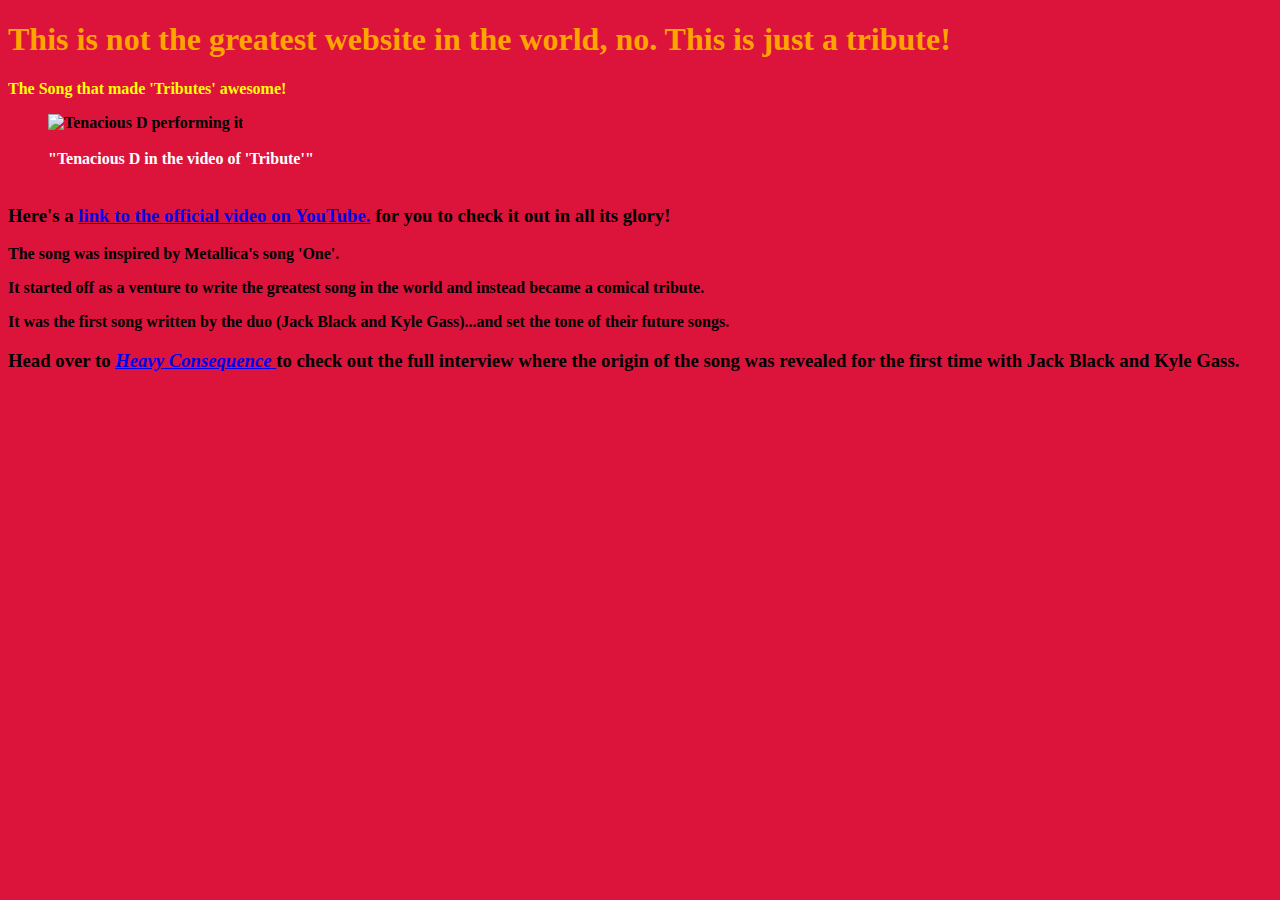
==== docs/index.html @ f118fe27 "Update index.html" ====
<!DOCTYPE html>
<html>
  <head>
    <link rel="stylesheet" href="https://Franzsii.github.io/style.css">
  </head>
  <body style="background-color:Crimson;">
    <main id ="main">
    <h1 id="title" style="color:orange;"><b> This is not the greatest website in the world, no. This is just a tribute!</b> </h1>
    <p style= "color:yellow;"> <strong> The Song that made 'Tributes' awesome!</stong> <p>
    <figure id="img-div">
      <img id="image" src="https://www.syfy.com/sites/syfy/files/tenacious-d-tribute-1.gif" alt="Tenacious D performing it" style="width:max;height:auto;">
      <figcaption id ="img-caption" style= "font-size:14; color:white "><br>
     "Tenacious D  in the video of 'Tribute'"
     </figcaption>
<br>
  </figure>
    <section id = "tribute-info">
      <h3 id = "headline">
    Here's a <a target="_blank" href="https://youtu.be/_lK4cX5xGiQ"> link to the official video on YouTube.</a> for you to check it out in all its glory!
      </h3>
  <p> The song was inspired by Metallica's song 'One'. <p>
  <p> It started off as a venture to write the greatest song in the world and instead became a comical tribute. </p>
  <p> It was the first song written by the duo (Jack Black and Kyle Gass)...and set the tone of their future songs.</p>

        <h3>
  Head over to <a id = "tribute-link" href="https://consequence.net/video/tenacious-d-greatest-song-in-the-world" target="_blank"> <i>Heavy Consequence</i> </a> to check out the full interview where the origin of the song was revealed for the first time with Jack Black and Kyle Gass.
        </h3>
      </section>
    </main>
  </body>
</html>
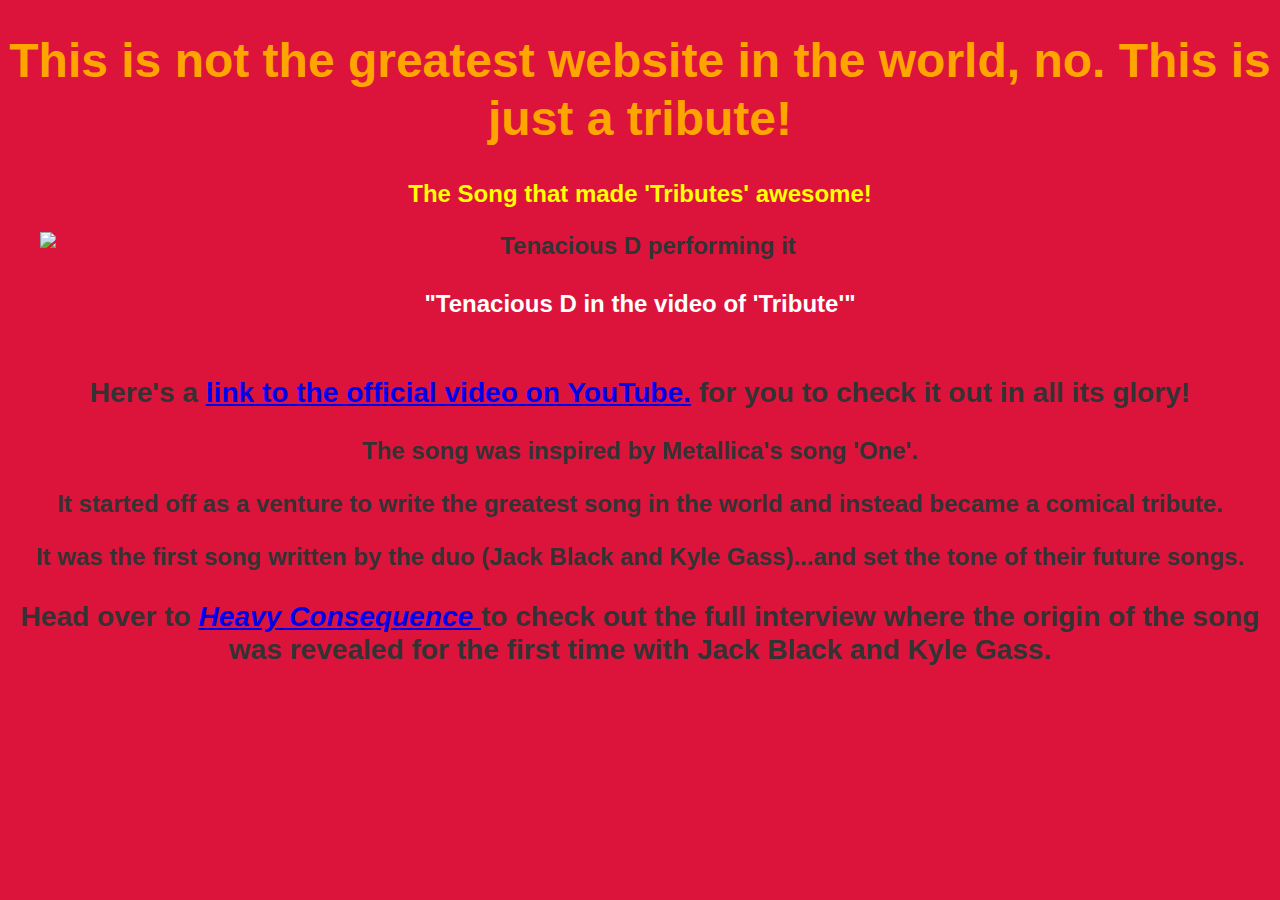
==== commit 4ff23d80: "Update index.html" ====
--- a/docs/index.html
+++ b/docs/index.html
@@ -1,7 +1,7 @@
 <!DOCTYPE html>
 <html>
   <head>
-    <link rel="stylesheet" href="https://Franzsii.github.io/style.css">
+    <link rel="stylesheet" href="styles.css">
   </head>
   <body style="background-color:Crimson;">
     <main id ="main">
--- a/docs/styles.css
+++ b/docs/styles.css
@@ -0,0 +1,17 @@
+body {
+    font-family: sans-serif;
+    font-size: 1.5rem;
+    line-height: 1.2;
+    text-align: center;
+    color: #333;
+    margin: 0;
+    display: block;
+    fill: DarkSlateGrey
+}
+#image {
+    max-width: 100%;
+    display: block;
+    height: auto;
+    margin-left: auto;  
+    margin-right: auto;  
+}
